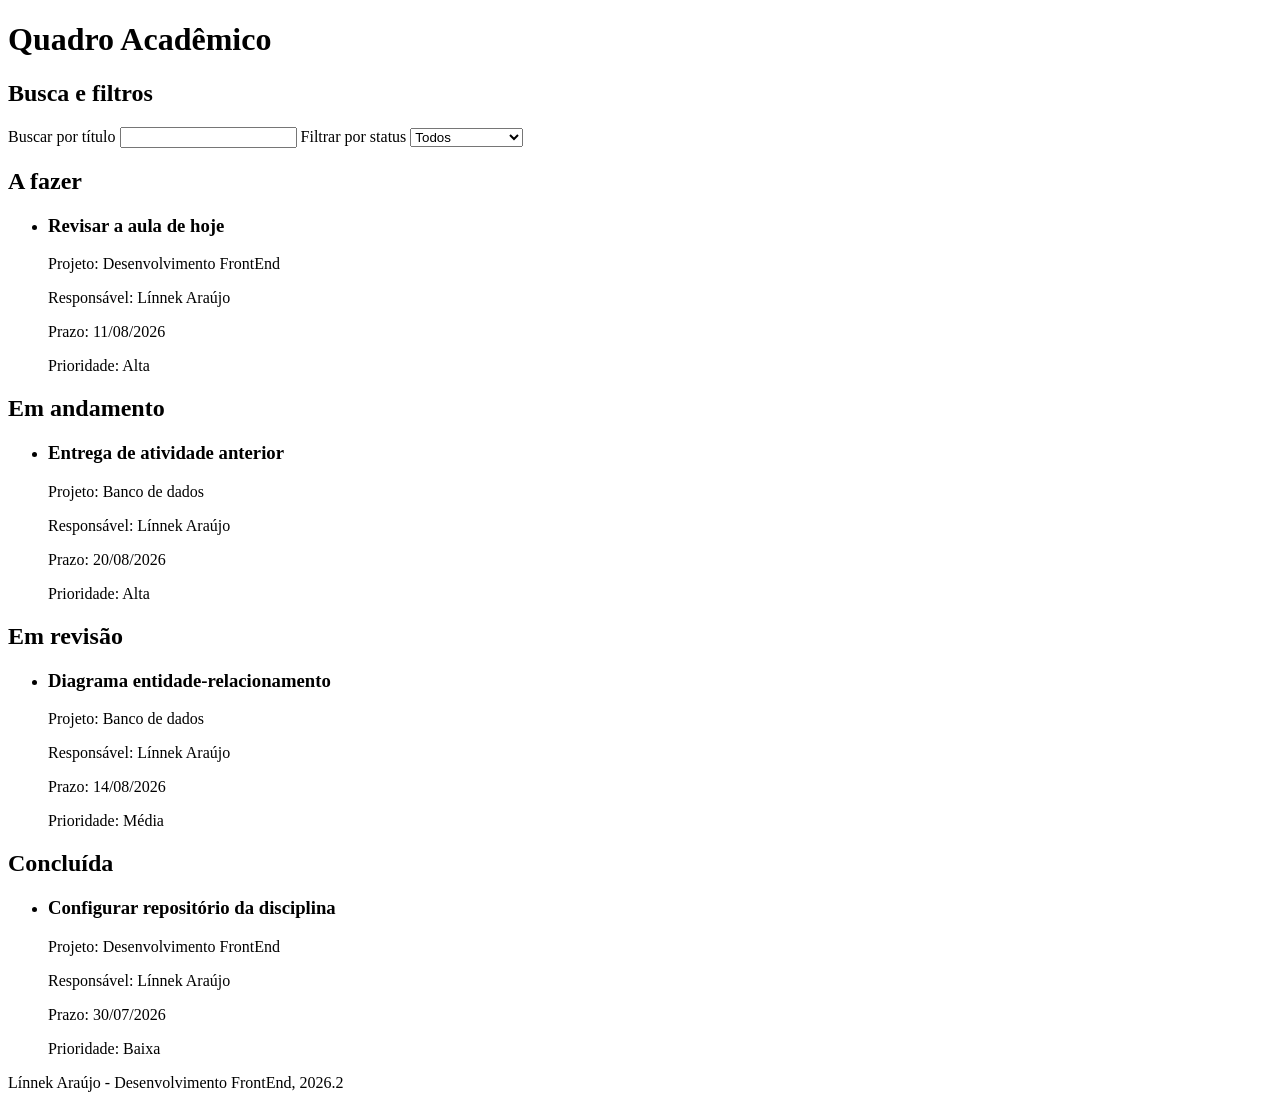
==== e1/index.html @ 9c214967 "move index.html para a pasta e1" ====
<!doctype html>
<html lang="pt-BR">
  <head>
    <meta charset="UTF-8" />
    <meta name="viewport" content="width=device-width, initial-scale=1.0" />
    <title>Quadro Acadêmico — Tarefas de projetos</title>
  </head>
  <body>
    <header>
      <h1>Quadro Acadêmico</h1>
    </header>
    <main>
      <form>
        <h2>Busca e filtros</h2>
        <label for="busca-titulo">Buscar por título</label>
        <input type="search" id="busca-titulo" />
        <label for="filtro-status">Filtrar por status</label>
        <select id="filtro-status">
          <option value="">Todos</option>
          <option value="a-fazer">A fazer</option>
          <option value="em-andamento">Em andamento</option>
          <option value="em-revisao">Em revisão</option>
          <option value="concluida">Concluída</option>
        </select>
      </form>
      <section aria-labelledby="status-a-fazer">
        <h2 id="status-a-fazer">A fazer</h2>
        <ul>
          <li>
            <article>
              <h3>Revisar a aula de hoje</h3>
              <p>Projeto: Desenvolvimento FrontEnd</p>
              <p>Responsável: Línnek Araújo</p>
              <p>Prazo: 11/08/2026</p>
              <p>Prioridade: Alta</p>
            </article>
          </li>
        </ul>
      </section>
      <section aria-labelledby="status-em-andamento">
        <h2 id="status-em-andamento">Em andamento</h2>
        <ul>
          <li>
            <article>
              <h3>Entrega de atividade anterior</h3>
              <p>Projeto: Banco de dados</p>
              <p>Responsável: Línnek Araújo</p>
              <p>Prazo: 20/08/2026</p>
              <p>Prioridade: Alta</p>
            </article>
          </li>
        </ul>
      </section>
      <section aria-labelledby="status-em-revisao">
        <h2 id="status-em-revisao">Em revisão</h2>
        <ul>
          <li>
            <article>
              <h3>Diagrama entidade-relacionamento</h3>
              <p>Projeto: Banco de dados</p>
              <p>Responsável: Línnek Araújo</p>
              <p>Prazo: 14/08/2026</p>
              <p>Prioridade: Média</p>
            </article>
          </li>
        </ul>
      </section>
      <section aria-labelledby="status-concluida">
        <h2 id="status-concluida">Concluída</h2>
        <ul>
          <li>
            <article>
              <h3>Configurar repositório da disciplina</h3>
              <p>Projeto: Desenvolvimento FrontEnd</p>
              <p>Responsável: Línnek Araújo</p>
              <p>Prazo: 30/07/2026</p>
              <p>Prioridade: Baixa</p>
            </article>
          </li>
        </ul>
      </section>
    </main>
    <footer>
      <p>Línnek Araújo - Desenvolvimento FrontEnd, 2026.2</p>
    </footer>
  </body>
</html>
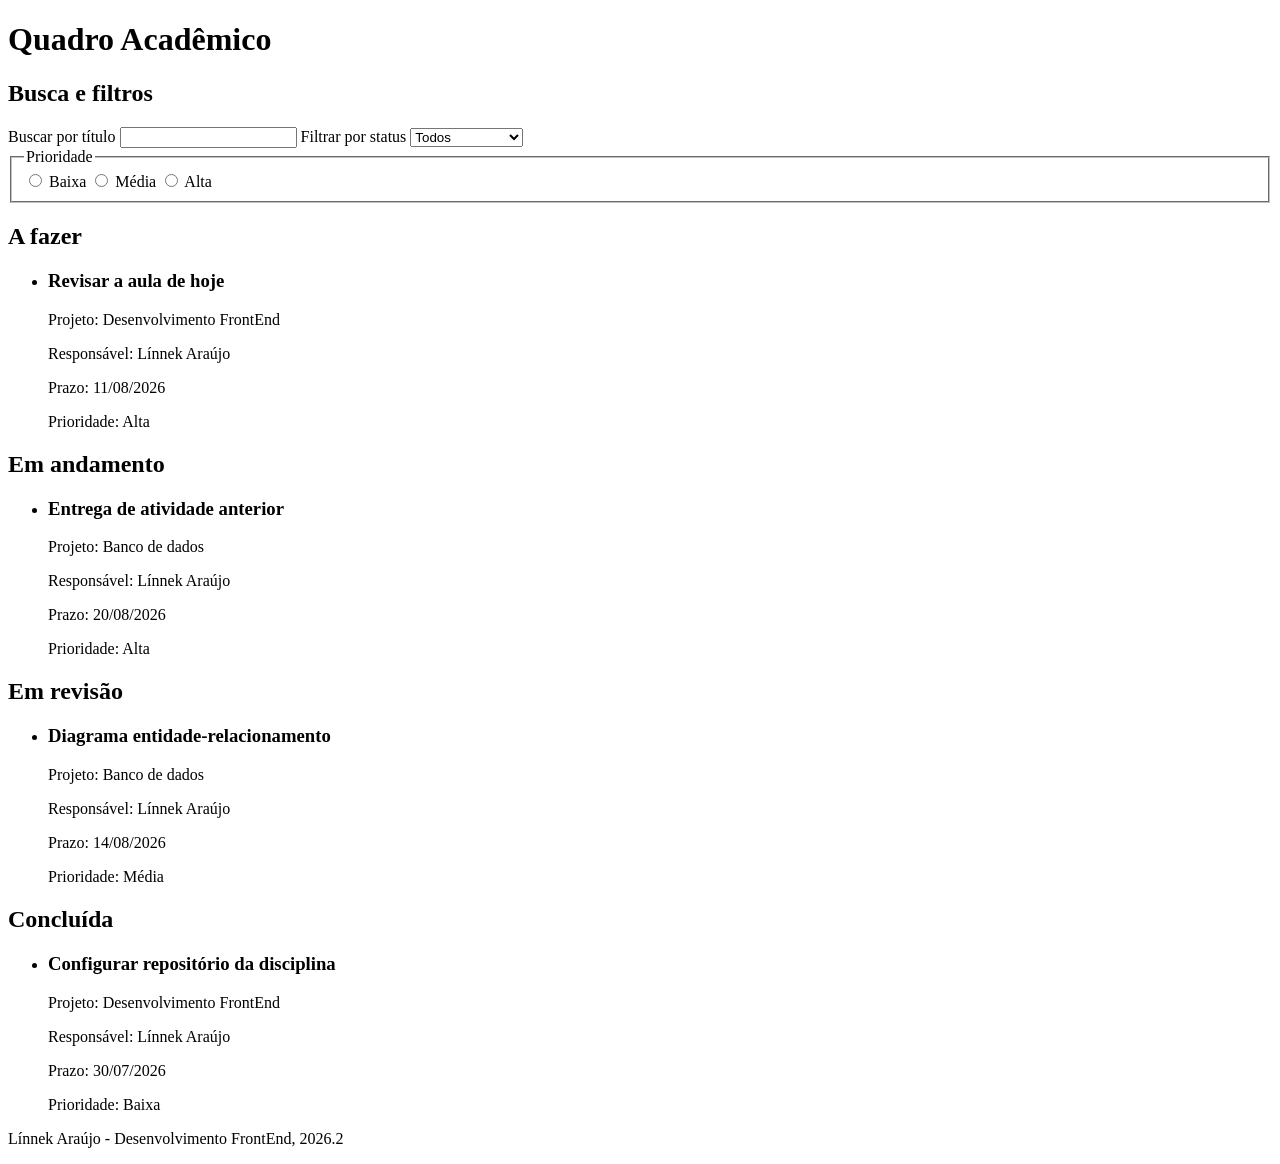
==== commit 0b4a4816: "adiciona filtro de prioridade" ====
--- a/e1/index.html
+++ b/e1/index.html
@@ -22,6 +22,31 @@
           <option value="em-revisao">Em revisão</option>
           <option value="concluida">Concluída</option>
         </select>
+        <fieldset>
+          <legend>Prioridade</legend>
+
+          <input
+            type="radio"
+            name="prioridade"
+            id="prioridade-baixa"
+            value="baixa"
+          />
+          <label for="prioridade-baixa">Baixa</label>
+          <input
+            type="radio"
+            name="prioridade"
+            id="prioridade-media"
+            value="media"
+          />
+          <label for="prioridade-media">Média</label>
+          <input
+            type="radio"
+            name="prioridade"
+            id="prioridade-alta"
+            value="alta"
+          />
+          <label for="prioridade-alta">Alta</label>
+        </fieldset>
       </form>
       <section aria-labelledby="status-a-fazer">
         <h2 id="status-a-fazer">A fazer</h2>
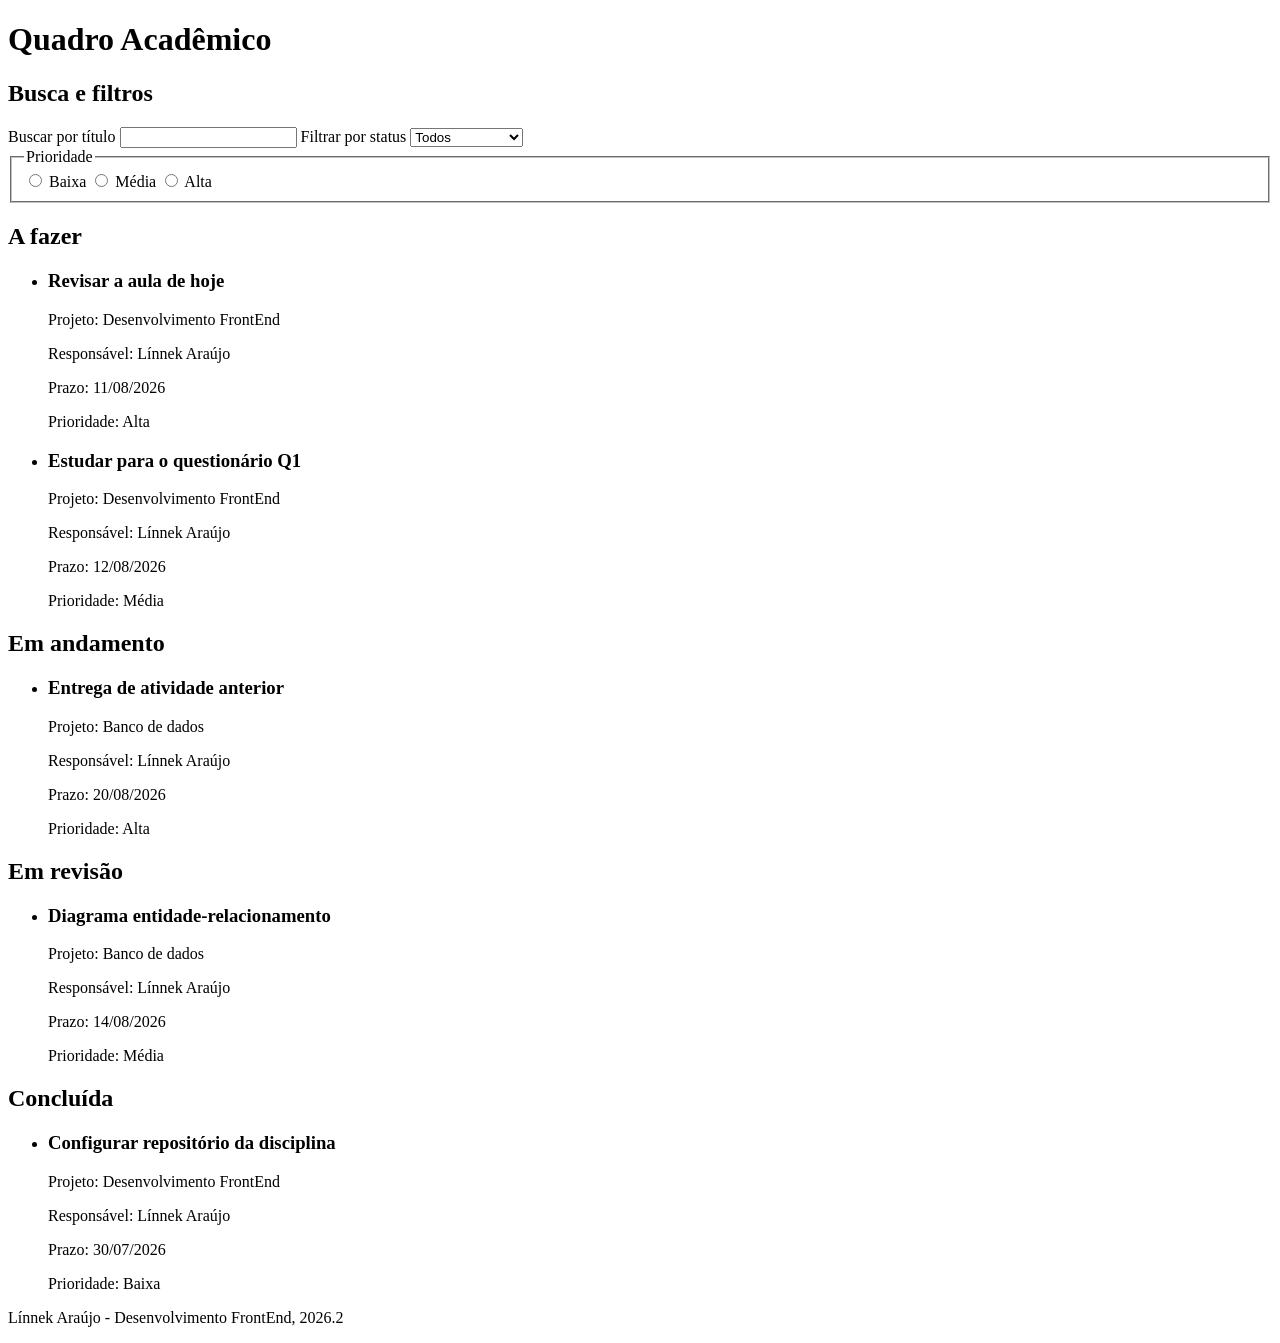
==== commit 37991249: "adiciona segundo cartão na coluna a fazer" ====
--- a/e1/index.html
+++ b/e1/index.html
@@ -60,6 +60,15 @@
               <p>Prioridade: Alta</p>
             </article>
           </li>
+          <li>
+            <article>
+              <h3>Estudar para o questionário Q1</h3>
+              <p>Projeto: Desenvolvimento FrontEnd</p>
+              <p>Responsável: Línnek Araújo</p>
+              <p>Prazo: 12/08/2026</p>
+              <p>Prioridade: Média</p>
+            </article>
+          </li>
         </ul>
       </section>
       <section aria-labelledby="status-em-andamento">
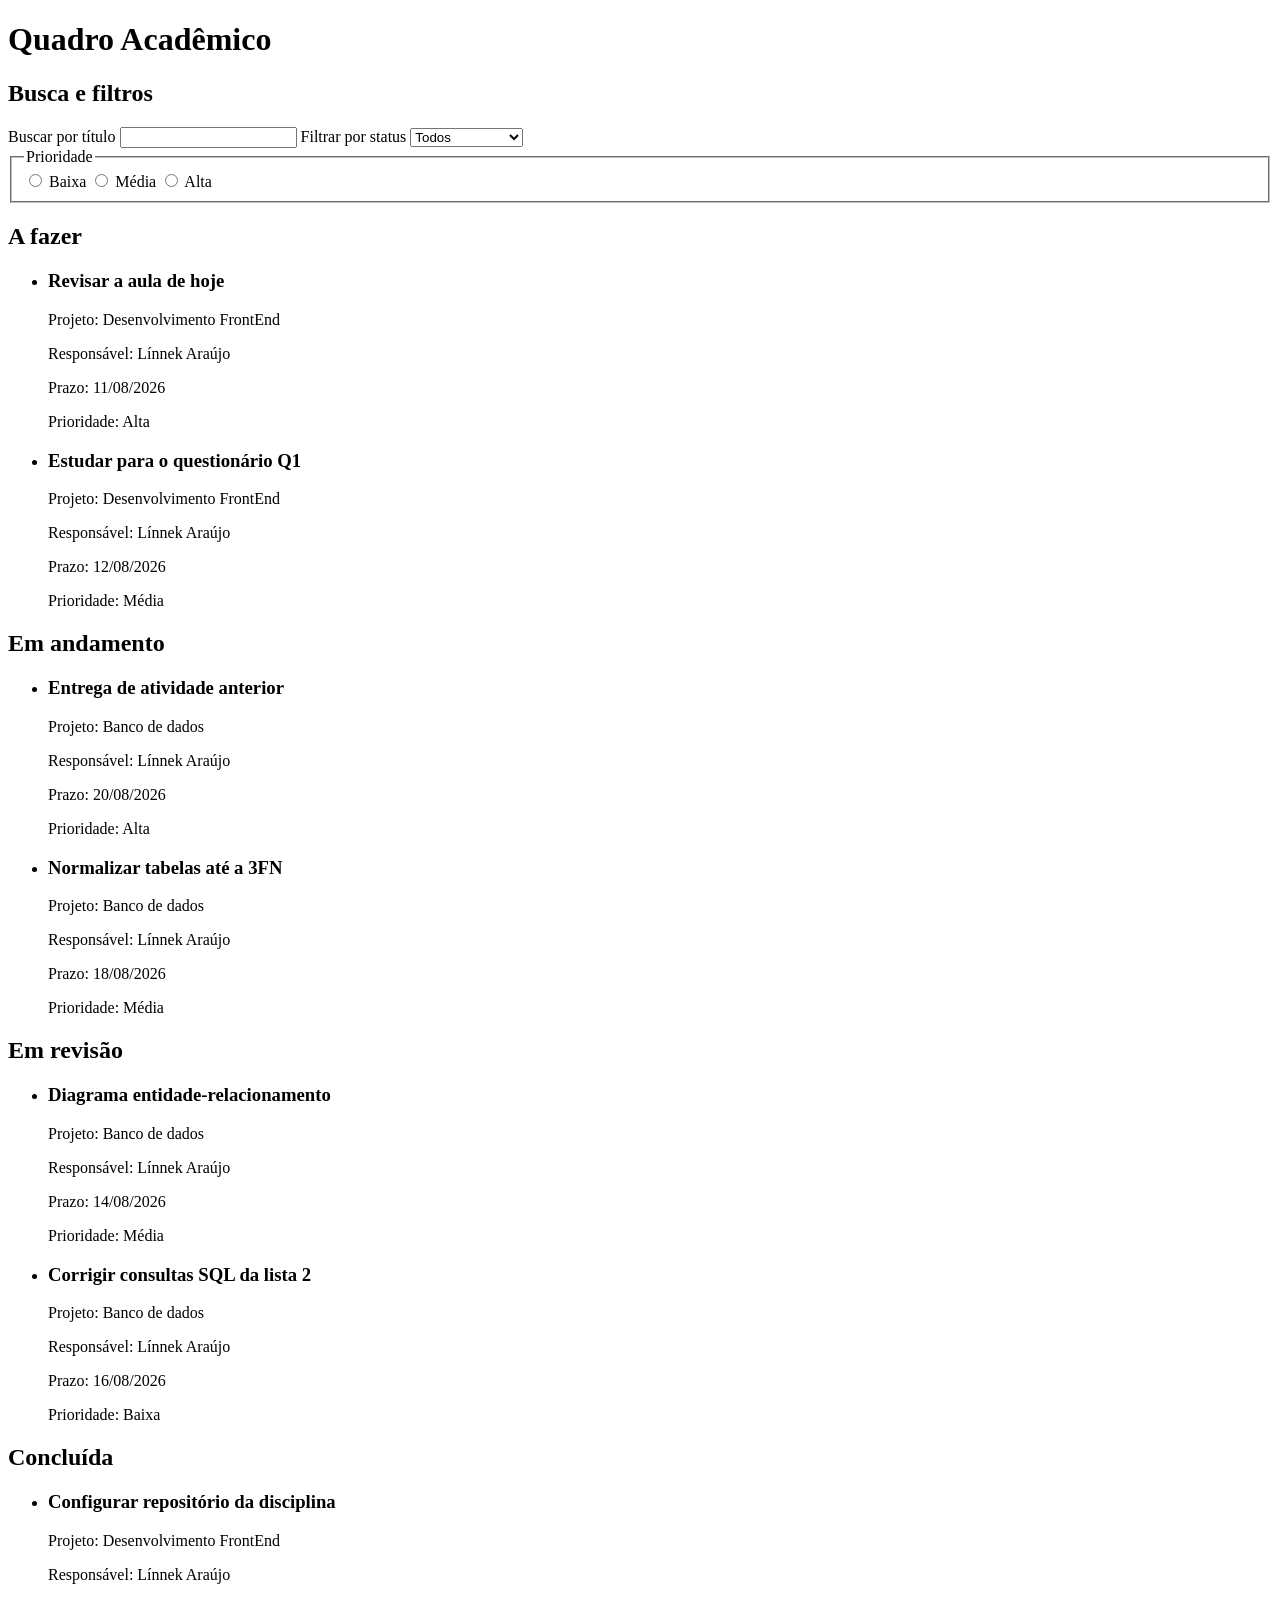
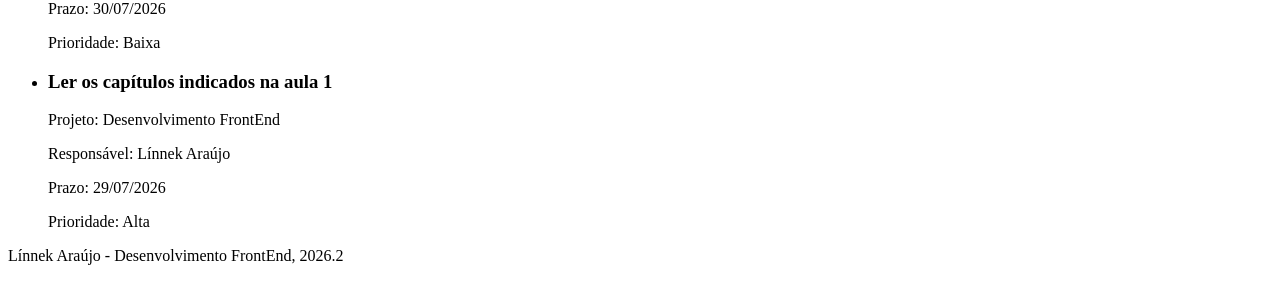
==== commit 86d704ea: "completa oito cartões do quadro" ====
--- a/e1/index.html
+++ b/e1/index.html
@@ -83,6 +83,15 @@
               <p>Prioridade: Alta</p>
             </article>
           </li>
+          <li>
+            <article>
+              <h3>Normalizar tabelas até a 3FN</h3>
+              <p>Projeto: Banco de dados</p>
+              <p>Responsável: Línnek Araújo</p>
+              <p>Prazo: 18/08/2026</p>
+              <p>Prioridade: Média</p>
+            </article>
+          </li>
         </ul>
       </section>
       <section aria-labelledby="status-em-revisao">
@@ -95,6 +104,15 @@
               <p>Responsável: Línnek Araújo</p>
               <p>Prazo: 14/08/2026</p>
               <p>Prioridade: Média</p>
+            </article>
+          </li>
+          <li>
+            <article>
+              <h3>Corrigir consultas SQL da lista 2</h3>
+              <p>Projeto: Banco de dados</p>
+              <p>Responsável: Línnek Araújo</p>
+              <p>Prazo: 16/08/2026</p>
+              <p>Prioridade: Baixa</p>
             </article>
           </li>
         </ul>
@@ -111,6 +129,15 @@
               <p>Prioridade: Baixa</p>
             </article>
           </li>
+          <li>
+            <article>
+              <h3>Ler os capítulos indicados na aula 1</h3>
+              <p>Projeto: Desenvolvimento FrontEnd</p>
+              <p>Responsável: Línnek Araújo</p>
+              <p>Prazo: 29/07/2026</p>
+              <p>Prioridade: Alta</p>
+            </article>
+          </li>
         </ul>
       </section>
     </main>
